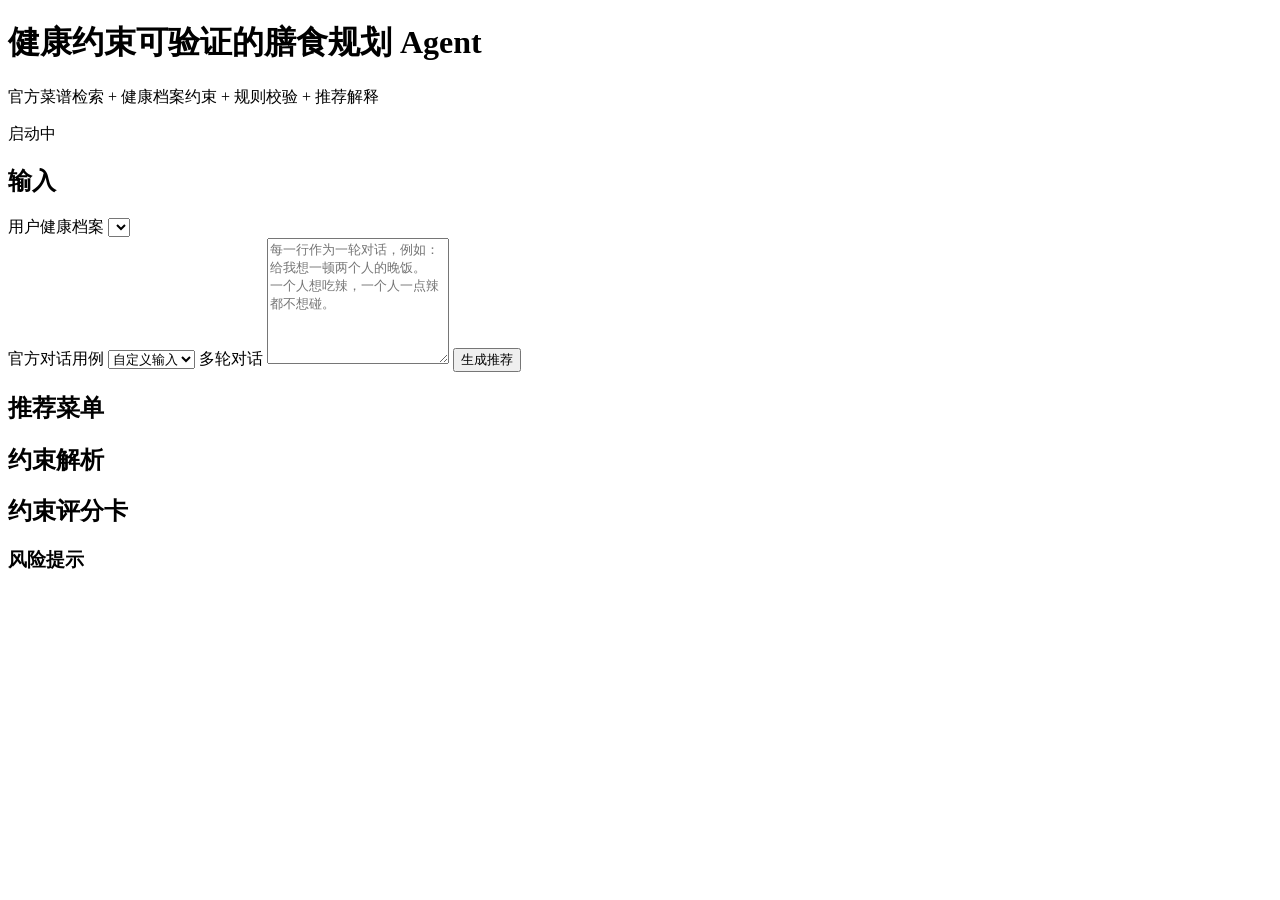
==== public/index.html @ b3a3cd1f "Implement initial diet planning agent" ====
<!doctype html>
<html lang="zh-CN">
  <head>
    <meta charset="utf-8" />
    <meta name="viewport" content="width=device-width, initial-scale=1" />
    <title>个性化膳食规划 Agent</title>
    <link rel="stylesheet" href="/styles.css" />
  </head>
  <body>
    <header class="app-header">
      <div>
        <h1>健康约束可验证的膳食规划 Agent</h1>
        <p>官方菜谱检索 + 健康档案约束 + 规则校验 + 推荐解释</p>
      </div>
      <div class="status" id="status">启动中</div>
    </header>

    <main class="layout">
      <section class="panel controls">
        <h2>输入</h2>
        <label>
          用户健康档案
          <select id="userSelect"></select>
        </label>
        <div class="profile" id="profile"></div>

        <label>
          官方对话用例
          <select id="caseSelect">
            <option value="">自定义输入</option>
          </select>
        </label>

        <label>
          多轮对话
          <textarea id="messages" rows="8" placeholder="每一行作为一轮对话，例如：&#10;给我想一顿两个人的晚饭。&#10;一个人想吃辣，一个人一点辣都不想碰。"></textarea>
        </label>

        <button id="recommendBtn">生成推荐</button>
      </section>

      <section class="panel">
        <h2>推荐菜单</h2>
        <div id="answer" class="answer"></div>
        <div id="menu" class="menu"></div>
      </section>

      <section class="panel">
        <h2>约束解析</h2>
        <pre id="constraints"></pre>
      </section>

      <section class="panel">
        <h2>约束评分卡</h2>
        <div id="scoreCard" class="score-grid"></div>
        <h3>风险提示</h3>
        <ul id="warnings"></ul>
      </section>
    </main>

    <script src="/app.js"></script>
  </body>
</html>
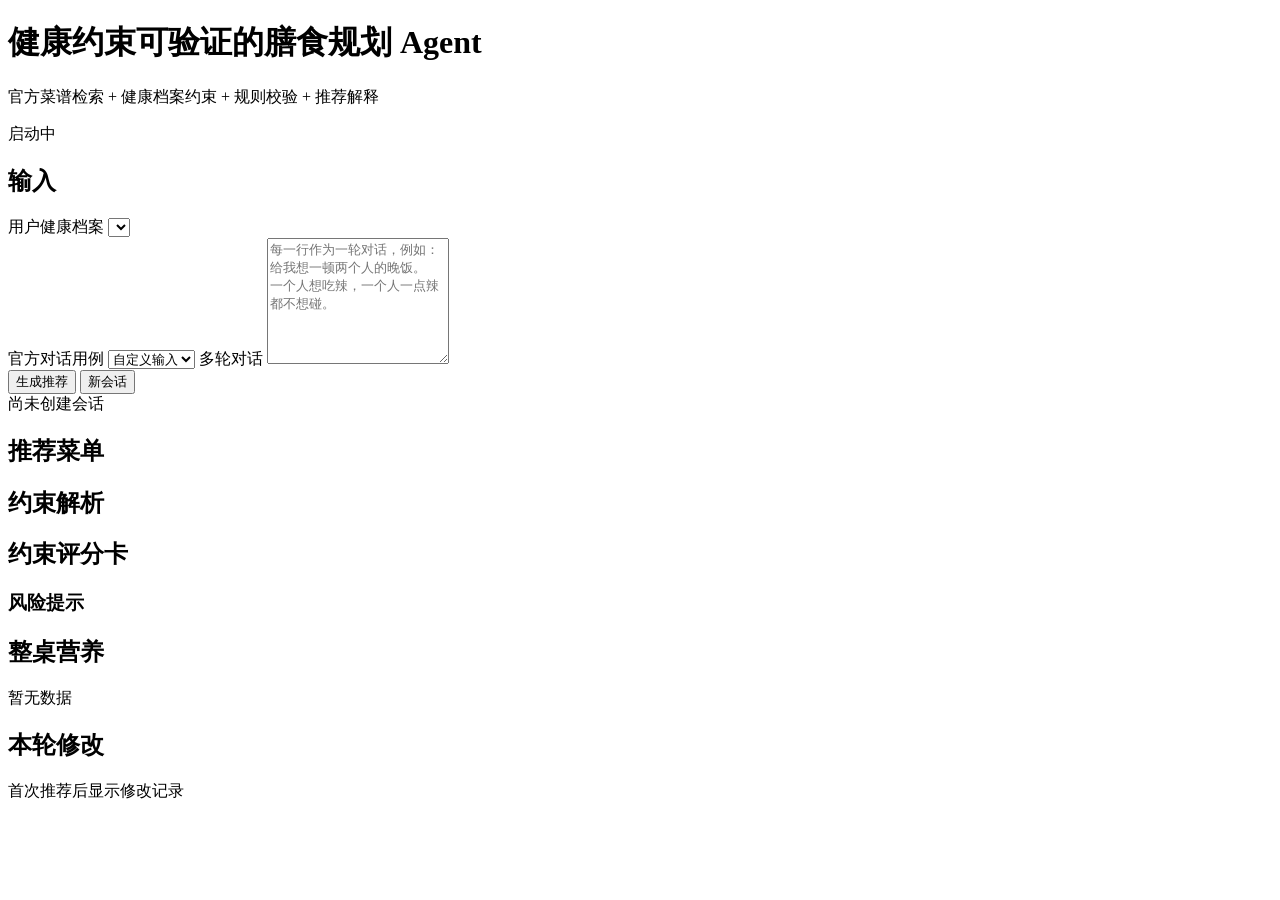
==== commit 993fae3b: "feat: present nutrition and menu revisions" ====
--- a/public/index.html
+++ b/public/index.html
@@ -36,7 +36,11 @@
           <textarea id="messages" rows="8" placeholder="每一行作为一轮对话，例如：&#10;给我想一顿两个人的晚饭。&#10;一个人想吃辣，一个人一点辣都不想碰。"></textarea>
         </label>
 
-        <button id="recommendBtn">生成推荐</button>
+        <div class="button-row">
+          <button id="recommendBtn">生成推荐</button>
+          <button id="newSessionBtn" class="secondary-button" type="button">新会话</button>
+        </div>
+        <div id="sessionState" class="session-state">尚未创建会话</div>
       </section>
 
       <section class="panel">
@@ -56,6 +60,20 @@
         <h3>风险提示</h3>
         <ul id="warnings"></ul>
       </section>
+
+      <section class="panel nutrition-panel">
+        <div class="section-heading">
+          <h2>整桌营养</h2>
+          <span id="confidenceBadge" class="confidence-badge">暂无数据</span>
+        </div>
+        <div id="nutritionSummary" class="nutrition-summary"></div>
+        <div id="nutritionComponents" class="nutrient-grid"></div>
+      </section>
+
+      <section class="panel changes-panel">
+        <h2>本轮修改</h2>
+        <div id="changes" class="changes-empty">首次推荐后显示修改记录</div>
+      </section>
     </main>
 
     <script src="/app.js"></script>
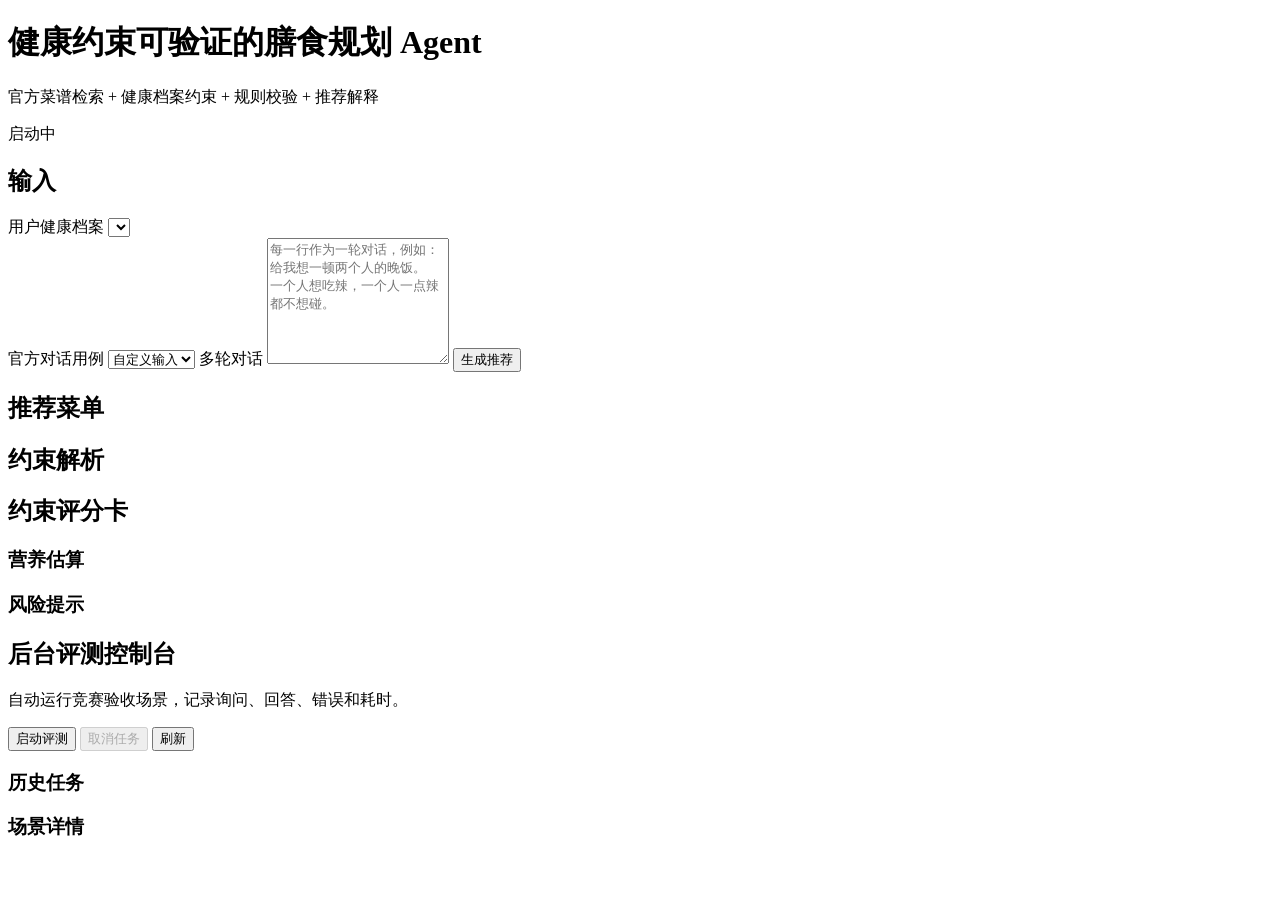
==== commit b5972e02: "feat: add audit console and docker handoff" ====
--- a/public/index.html
+++ b/public/index.html
@@ -36,11 +36,7 @@
           <textarea id="messages" rows="8" placeholder="每一行作为一轮对话，例如：&#10;给我想一顿两个人的晚饭。&#10;一个人想吃辣，一个人一点辣都不想碰。"></textarea>
         </label>
 
-        <div class="button-row">
-          <button id="recommendBtn">生成推荐</button>
-          <button id="newSessionBtn" class="secondary-button" type="button">新会话</button>
-        </div>
-        <div id="sessionState" class="session-state">尚未创建会话</div>
+        <button id="recommendBtn">生成推荐</button>
       </section>
 
       <section class="panel">
@@ -57,22 +53,40 @@
       <section class="panel">
         <h2>约束评分卡</h2>
         <div id="scoreCard" class="score-grid"></div>
+        <h3>营养估算</h3>
+        <div id="nutritionSummary" class="nutrition-summary"></div>
         <h3>风险提示</h3>
         <ul id="warnings"></ul>
       </section>
 
-      <section class="panel nutrition-panel">
-        <div class="section-heading">
-          <h2>整桌营养</h2>
-          <span id="confidenceBadge" class="confidence-badge">暂无数据</span>
+      <section class="panel audit-panel">
+        <div class="panel-title-row">
+          <div>
+            <h2>后台评测控制台</h2>
+            <p>自动运行竞赛验收场景，记录询问、回答、错误和耗时。</p>
+          </div>
+          <div class="audit-actions">
+            <button id="auditStartBtn">启动评测</button>
+            <button id="auditCancelBtn" class="secondary" disabled>取消任务</button>
+            <button id="auditRefreshBtn" class="secondary">刷新</button>
+          </div>
         </div>
-        <div id="nutritionSummary" class="nutrition-summary"></div>
-        <div id="nutritionComponents" class="nutrient-grid"></div>
-      </section>
 
-      <section class="panel changes-panel">
-        <h2>本轮修改</h2>
-        <div id="changes" class="changes-empty">首次推荐后显示修改记录</div>
+        <div class="audit-overview" id="auditOverview"></div>
+        <div class="progress-track">
+          <div id="auditProgressBar" class="progress-bar"></div>
+        </div>
+
+        <div class="audit-grid">
+          <div>
+            <h3>历史任务</h3>
+            <div id="auditJobs" class="job-list"></div>
+          </div>
+          <div>
+            <h3>场景详情</h3>
+            <div id="auditRecords" class="audit-records"></div>
+          </div>
+        </div>
       </section>
     </main>
 
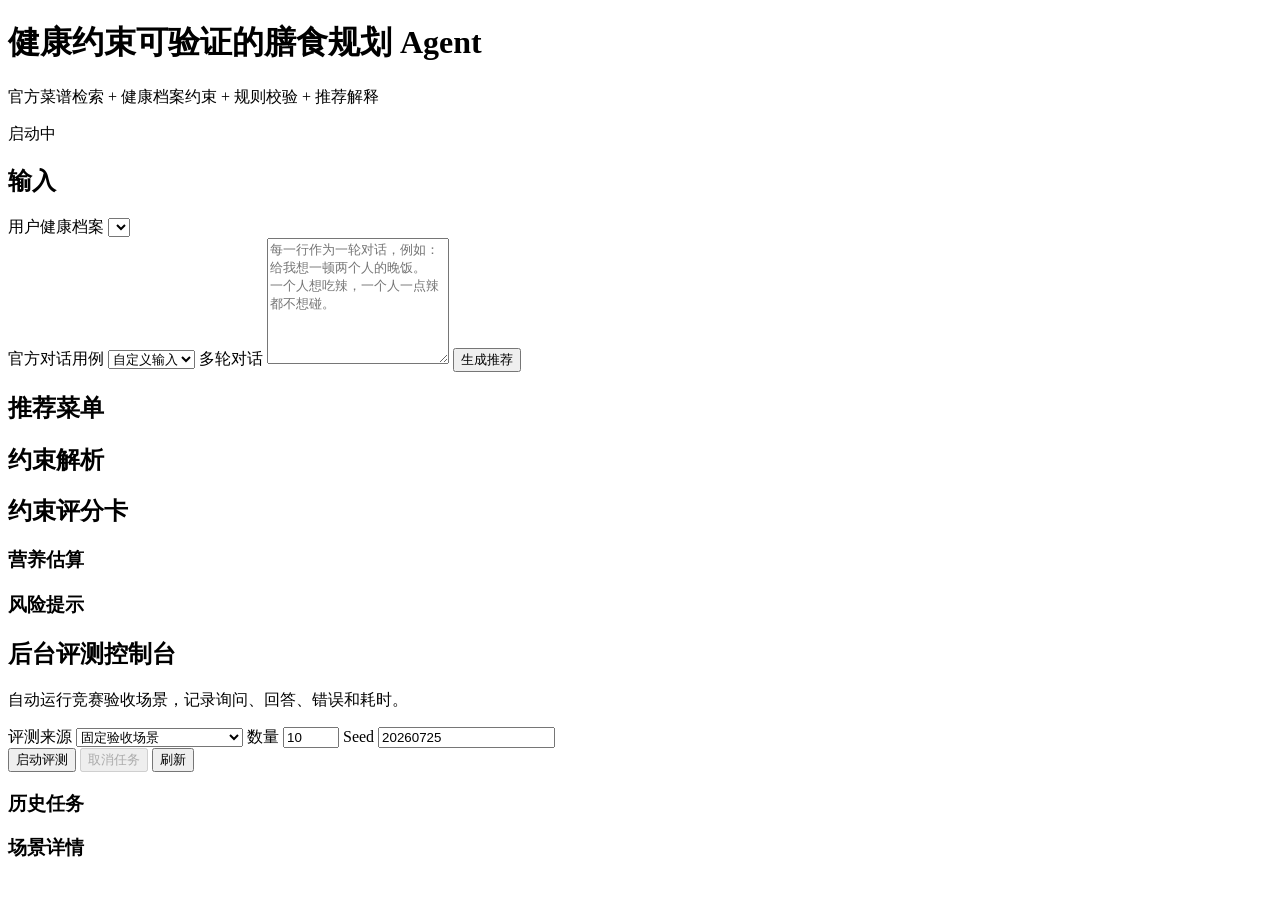
==== commit 6f73d35b: "fix: separate generated nutrition advisories from hard failures" ====
--- a/public/index.html
+++ b/public/index.html
@@ -65,10 +65,29 @@
             <h2>后台评测控制台</h2>
             <p>自动运行竞赛验收场景，记录询问、回答、错误和耗时。</p>
           </div>
+          <div class="audit-command">
+            <div class="audit-options">
+              <label>
+                评测来源
+                <select id="auditSource">
+                  <option value="fixed">固定验收场景</option>
+                  <option value="agent_generated">客户 Agent + 评审 Agent</option>
+                </select>
+              </label>
+              <label>
+                数量
+                <input id="auditCount" type="number" min="1" max="200" value="10" />
+              </label>
+              <label>
+                Seed
+                <input id="auditSeed" type="number" value="20260725" />
+              </label>
+            </div>
           <div class="audit-actions">
             <button id="auditStartBtn">启动评测</button>
             <button id="auditCancelBtn" class="secondary" disabled>取消任务</button>
             <button id="auditRefreshBtn" class="secondary">刷新</button>
+          </div>
           </div>
         </div>
 
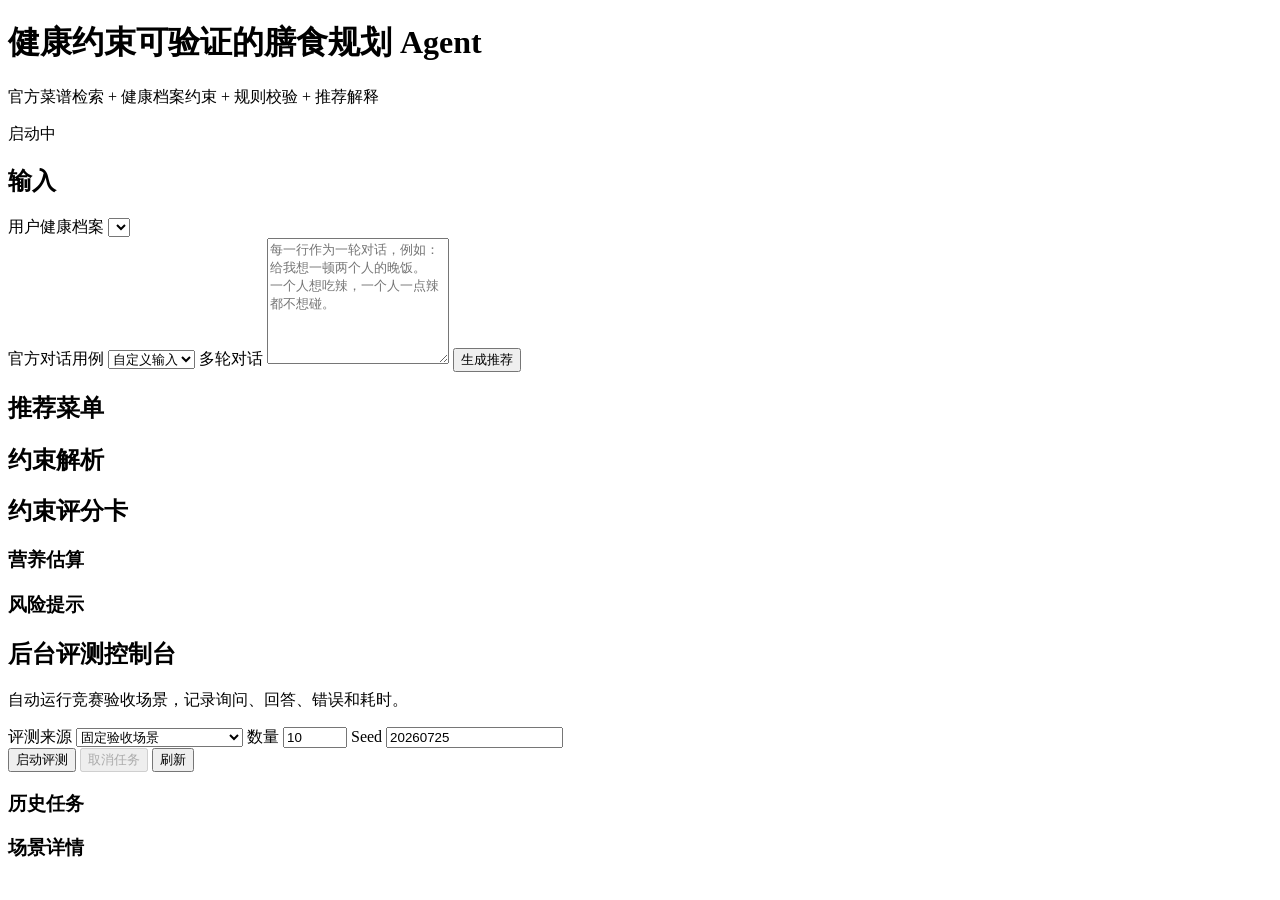
==== commit 32507f43: "feat: add official audit scoring report" ====
--- a/public/index.html
+++ b/public/index.html
@@ -76,7 +76,7 @@
               </label>
               <label>
                 数量
-                <input id="auditCount" type="number" min="1" max="200" value="10" />
+                <input id="auditCount" type="number" min="1" max="1000" value="10" />
               </label>
               <label>
                 Seed
